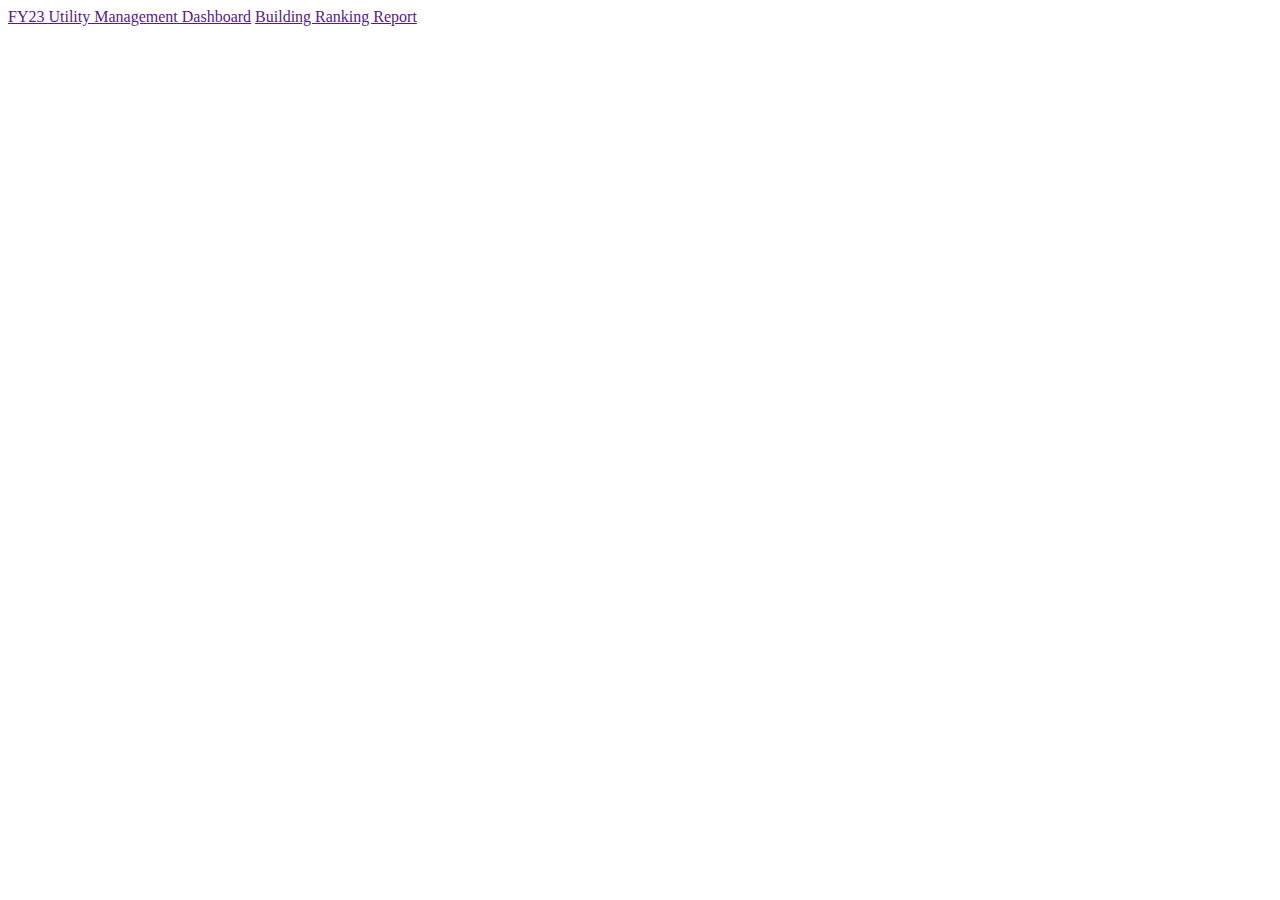
==== index.html @ f2226077 "Update index.html" ====
<!doctype html>
<html>
<head>
<meta charset="utf-8">
<title>Utility Management Dashboard</title>
</head>

<body>
	<a href="">FY23 Utility Management Dashboard</a>
	<a href="">Building Ranking Report</a>
</body>
</html>
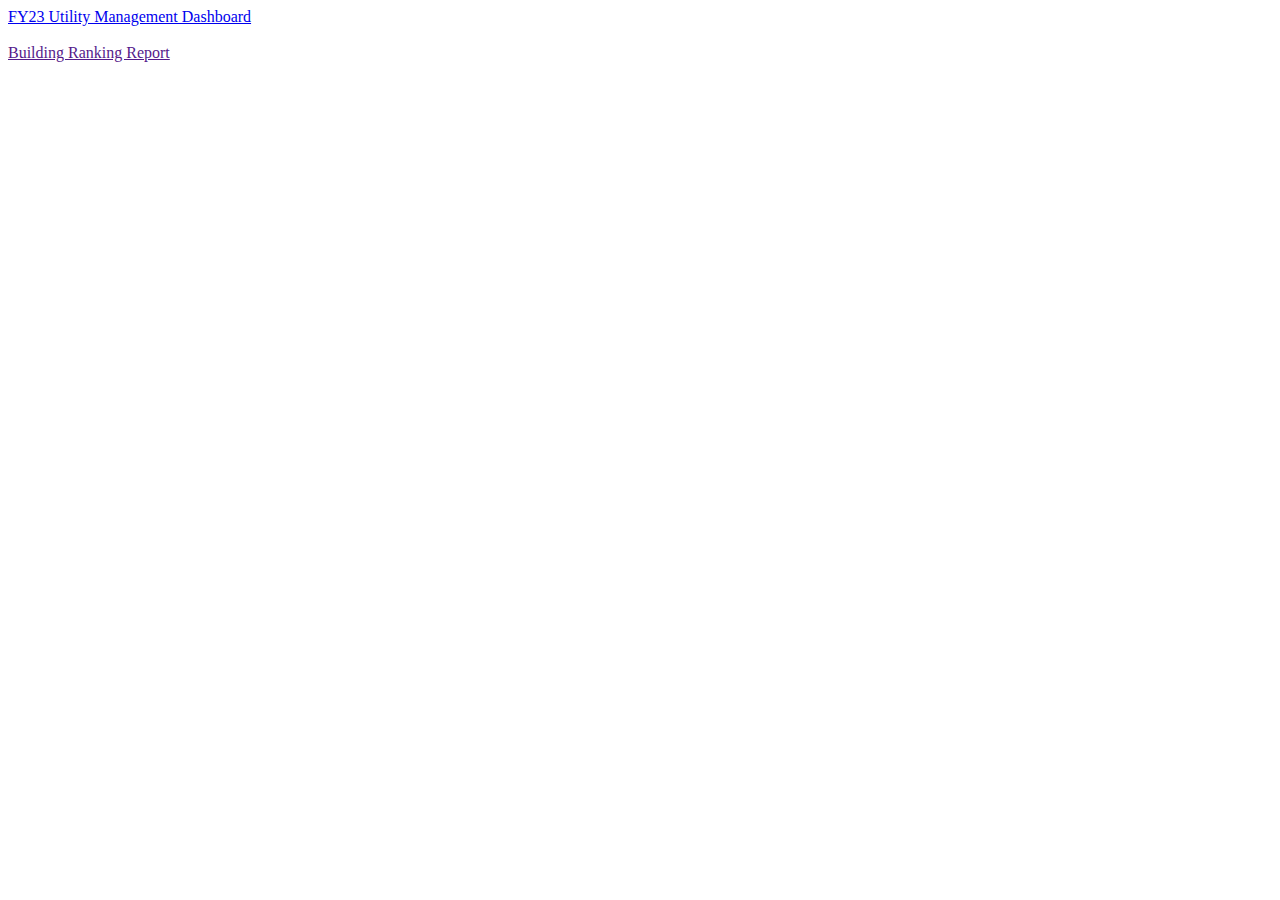
==== commit 15e07480: "Update index.html" ====
--- a/index.html
+++ b/index.html
@@ -6,7 +6,7 @@
 </head>
 
 <body>
-	<a href="">FY23 Utility Management Dashboard</a>
+	<a href="mc-energy.github.io/utility-management-report.html">FY23 Utility Management Dashboard</a></br></br>
 	<a href="">Building Ranking Report</a>
 </body>
 </html>
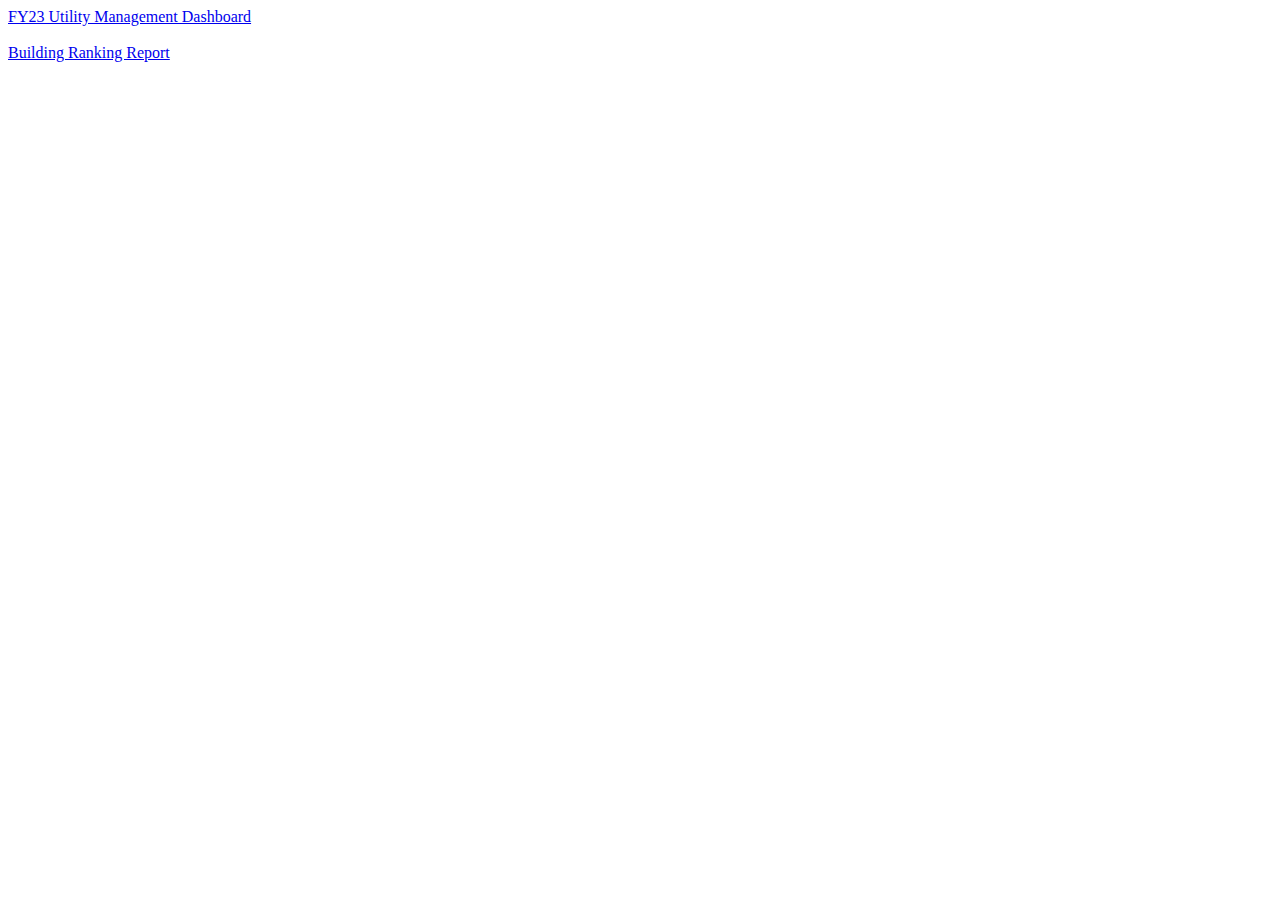
==== commit c5774875: "Update index.html" ====
--- a/index.html
+++ b/index.html
@@ -7,6 +7,6 @@
 
 <body>
 	<a href="mc-energy.github.io/utility-management-report.html">FY23 Utility Management Dashboard</a></br></br>
-	<a href="">Building Ranking Report</a>
+	<a href="mc-energy.github.io/building-ranking-report.html">Building Ranking Report</a>
 </body>
 </html>
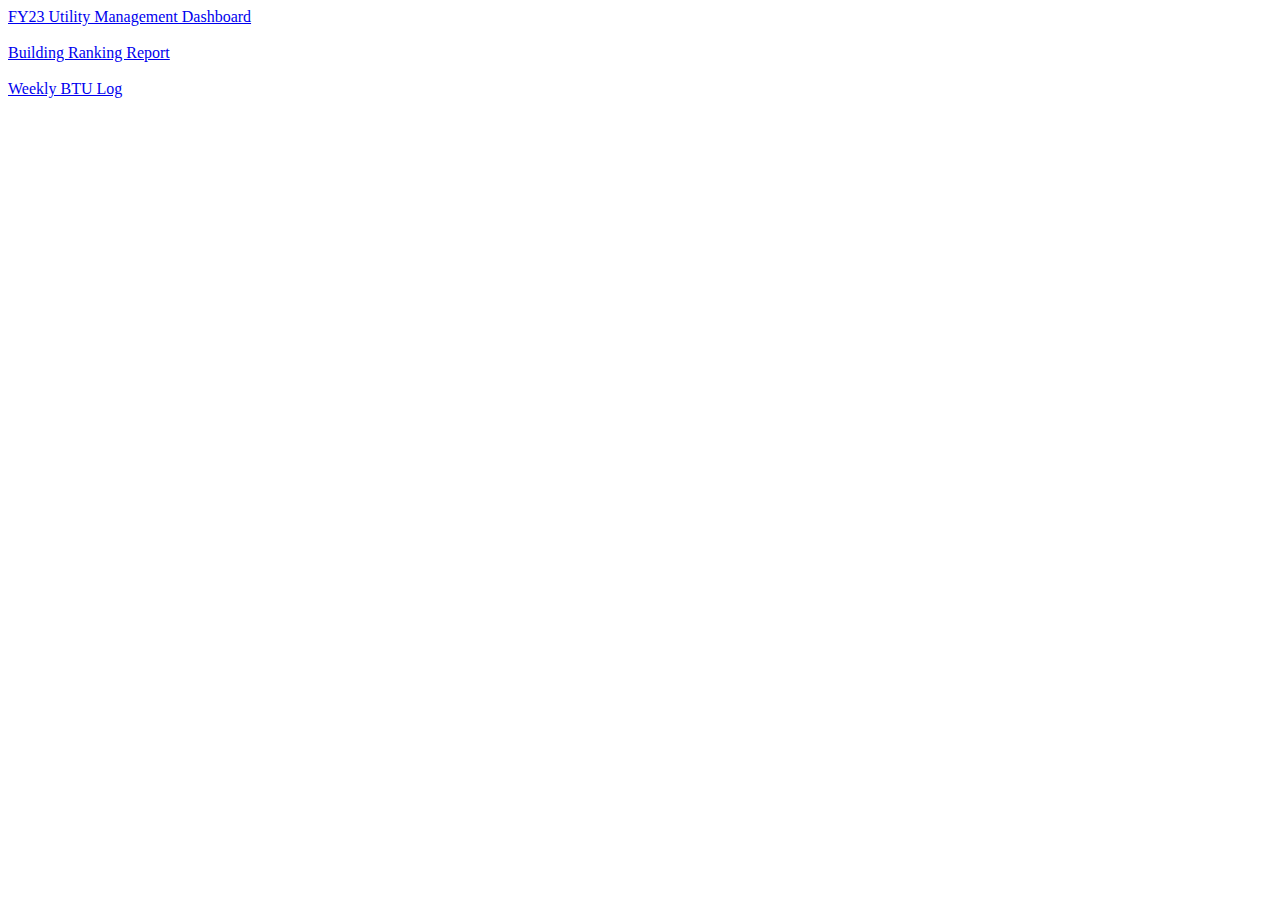
==== commit 0c45c930: "Update index.html" ====
--- a/index.html
+++ b/index.html
@@ -1,12 +1,16 @@
 <!doctype html>
 <html>
 <head>
-<meta charset="utf-8">
-<title>Utility Management Dashboard</title>
+	<meta charset="utf-8">
+	<title>MC Energy Conservation Dashboards</title>
+	<link rel="stylesheet" href="styles.css">
 </head>
 
 <body>
-	<a href="mc-energy.github.io/utility-management-report.html">FY23 Utility Management Dashboard</a></br></br>
-	<a href="mc-energy.github.io/building-ranking-report.html">Building Ranking Report</a>
+	<a href="https://mc-energy.github.io/utility-management-report.html">FY23 Utility Management Dashboard</a>
+	</br></br>
+	<a href="Https://mc-energy.github.io/building-ranking-report.html">Building Ranking Report</a>
+	</br></br>
+	<a href="https://mc-energy.github.io/weekly-btu-log.html">Weekly BTU Log</a>
 </body>
 </html>
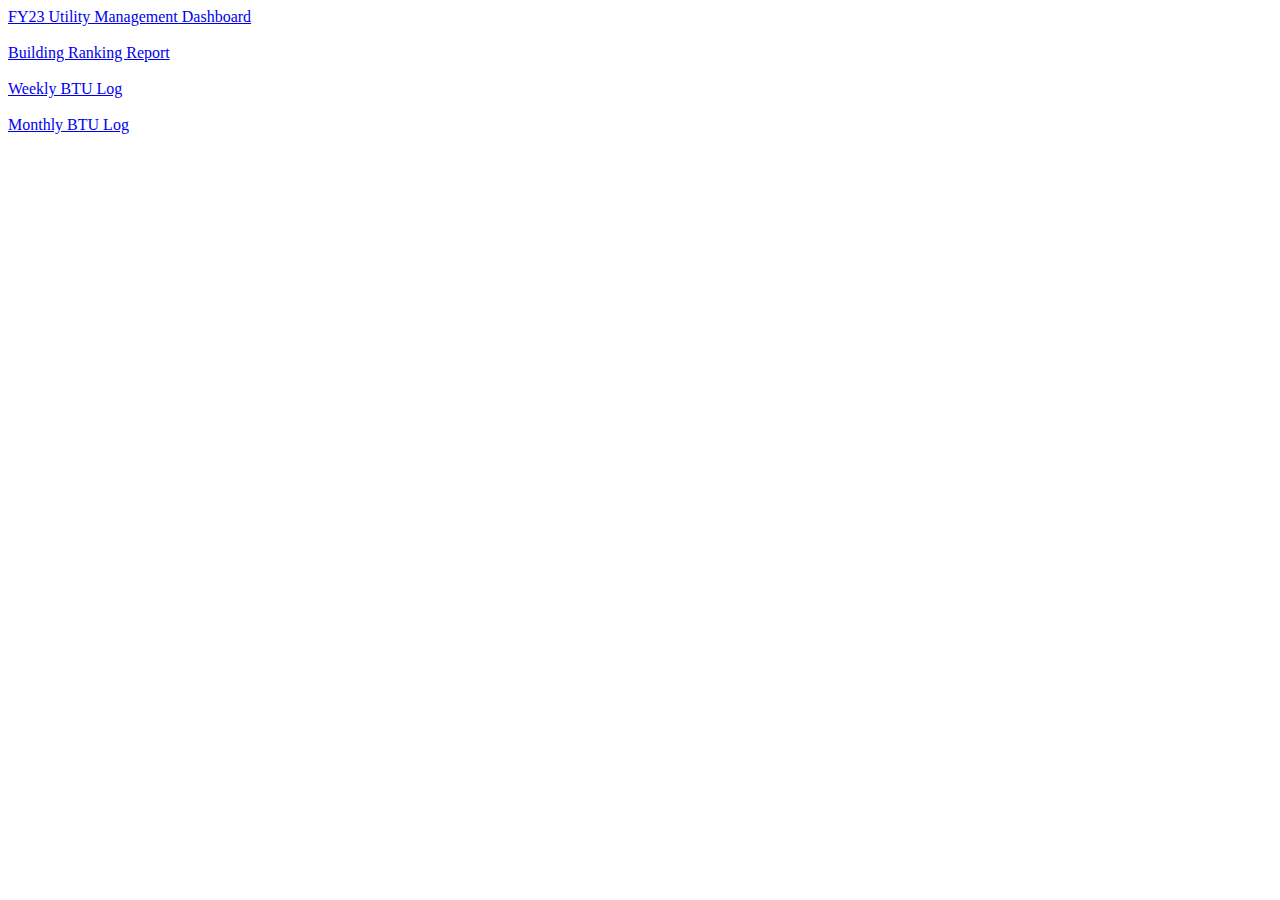
==== commit 233968b3: "Update index.html" ====
--- a/index.html
+++ b/index.html
@@ -12,5 +12,7 @@
 	<a href="Https://mc-energy.github.io/building-ranking-report.html">Building Ranking Report</a>
 	</br></br>
 	<a href="https://mc-energy.github.io/weekly-btu-log.html">Weekly BTU Log</a>
+	</br></br>
+	<a href="https://mc-energy.github.io/monthly-btu-log.html">Monthly BTU Log</a>
 </body>
 </html>
